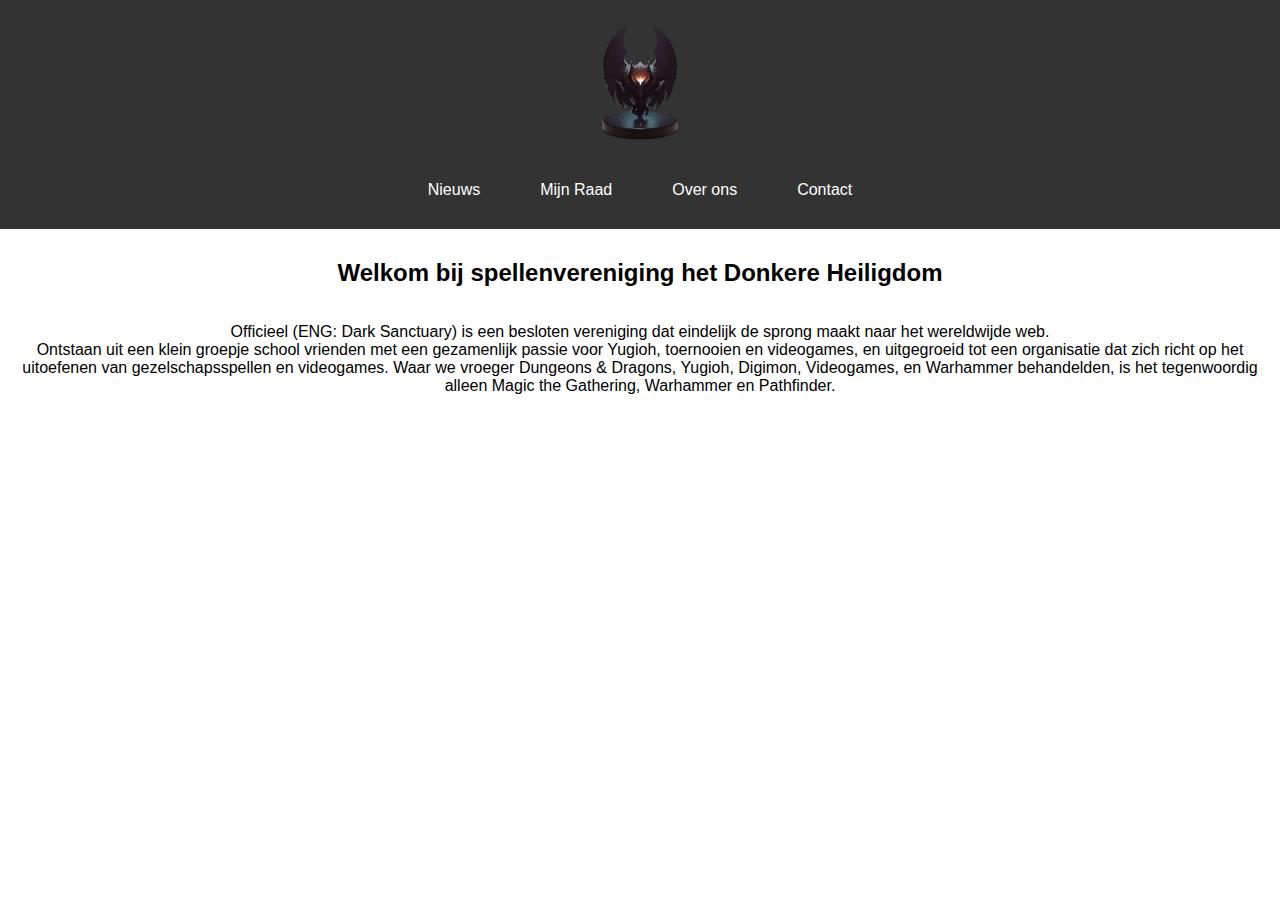
==== index.html @ ddd87659 "profile page integration, css" ====
<!DOCTYPE html>
<html lang="nl">
<head>
    <meta charset="UTF-8">
    <meta name="viewport" content="width=device-width, initial-scale=1.0">
    <meta name="description" content="Hoofdpagina van Spellenvereniging het Donkere Heiligdom. Sinds Nov. 2011 actief in games waar D&D in 2020 werd toegevoegd. Sinds 11 Januari 2024 naar het web.">
    <meta name="author" content="">
    <!-- Open Graph meta tags for social sharing -->
    <meta property="og:title" content="Dark Sanctuary Games Association">
    <meta property="og:description" content="De primaire website van vereniging TDS voor het beheren van onze ledenadministratie.">
    <meta property="og:image" content="hiligen-logo2.webp">
    <meta property="og:locale" content="nl_NL" />
    <meta property="og:type" content="website"/>
    <meta property="og:url" content="https://www.donkereheiligdom.nl">
    <link rel="canonical" href="https://www.donkereheiligdom.nl">
    <!-- Favicon -->
    <link rel="apple-touch-icon" sizes="180x180" href="assets/images/favicon/apple-touch-icon.png">
    <link rel="icon" type="image/png" sizes="32x32" href="assets/images/favicon/favicon-32x32.png">
    <link rel="icon" type="image/png" sizes="16x16" href="assets/images/favicon/favicon-16x16.png">
    <link rel="manifest" href="assets/images/favicon/site.webmanifest">
    <!-- Styling Sheets -->
    <link rel="stylesheet" href="assets/css/default.css">
    <title>Home | Dark Sanctuary</title>
    <script defer src="assets/js/section-handler.js"></script>
    <script defer src="assets/js/form.multi-step.js"></script>
</head>

<body>
    <header>
        <div class="logo"><a href="#" id="logo"><img src="assets/images/hiligen-logo2.webp" alt="Games Association Logo"></a></div>
        <nav>
            <a href="#" data-section="news">Nieuws</a>
            <a href="login.php" data-section="login">Mijn Raad</a>
            <a href="#" data-section="error404">Over ons</a>
            <a href="#" data-section="contact">Contact</a>
        </nav>
    </header>

    <main>
        <section id="home" class="current">
            <h2>Welkom bij spellenvereniging het Donkere Heiligdom</h2>
            <p>Officieel (ENG: Dark Sanctuary) is een besloten vereniging dat eindelijk de sprong maakt naar het wereldwijde web.<br>
               Ontstaan uit een klein groepje school vrienden met een gezamenlijk passie voor Yugioh, toernooien en videogames, en uitgegroeid tot een organisatie dat zich richt op het uitoefenen van gezelschapsspellen en videogames. 
               Waar we vroeger Dungeons & Dragons, Yugioh, Digimon, Videogames, en Warhammer behandelden, is het tegenwoordig alleen Magic the Gathering, Warhammer en Pathfinder.</p>
        </section>
    
        <section id="news" class="hidden">
            <h2>Nieuws</h2>
            <p>hey, I am still empty. You should fill me up.</p>
        </section>

        <section id="login" class="hidden">
            <div class="form-window">
                <h2>Inloggen</h2>
                <form action="controllers/submission_handler.control.php" method="post">
                    <label for="username">Gebruikersnaam</label>
                    <input type="text" name="username" placeholder="Gebruikersnaam" required>
                    <label for="pwd">Wachtwoord</label>
                    <input type="password" name="pwd" placeholder="Wachtwoord" required>

                    <button type="submit" name="login">Inloggen</button>
                    <span>Nog geen account? <a href="signup.php" data-section="sign_up">maak er hier eentje aan</a></span>
                </form>
            </div>
        </section>

        <section id="sign_up" class="hidden">
            <div class="form-window">
                <h2>Een Nieuw Account</h2>
                <form action="controllers/submission_handler.control.php" method="post" id="registerform">
                    <div style="text-align:center;margin-top:10px; cursor:default;">
                        <span class="step"></span>
                        <span class="step"></span>
                        <span class="step"></span>
                    </div>

                    <div class="tab">
                        <label for="firstname">Voornaam</label>
                        <input type="text" name="firstname" placeholder="Voornaam" required>
                        <label for="lastname">Achteraam</label>
                        <input type="text" name="lastname" placeholder="Achternaam">
                    </div>

                    <div class="tab">
                        <label for="username">Gebruikersnaam</label>
                        <input type="text" name="username" placeholder="Gebruikersnaam" required>
                        <label for="email">E-mailadres</label> 
                        <input type="text" name="email" placeholder="E-mailadres">
                    </div>

                    <div class="tab">
                        <label for="pwd">Wachtwoord</label>
                        <input type="password" name="pwd" placeholder="Wachtwoord" required>
                        <label for="pwd">Herhaal Wachtwoord</label>
                        <input type="password" name="pwdR" placeholder="Herhaal Wachtwoord" required>
                        <label for="terms"></label>
                        <span><input type="checkbox" title="terms" name="terms" required> Lees en accepteer de <a href="terms-and-conditions.php" target="_blank">algemene voorwaarden</a>.</span>
                    </div>

                    <div class="rotator">
                        <button type="submit" id="prevBtn" onclick="nextPrev(-1)">Terug</button>
                        <button type="submit" id="nextBtn" onclick="nextPrev(1)">Verder</button>
                    </div>
                </form>
            </div>
        </section>

        <section id="error404" class="hidden">
            <h2>Error 404</h2>
            <p>Zo te zien ben je op een pagina geland welke nog niet bestaat, of onlangs is verwijderd.</p>
        </section>

        <section id="contact" class="hidden">
            <div class="form-window">
                <h2>Contact</h2>
                <p><strong>Let op!</strong> Om spam tegen te gaan, gebruiken wij geen contact formulier.</p>
                <p>Bestuur: <a style="color:lightslategrey;">info@donkereheiligdom</a> en vergeet niet .nl erbij te zetten.</p>
                <!-- <form>
                    <label for="name">Naam</label>
                    <input type="text" name="name" placeholder="Naam">
                    <label for="email">Email</label>
                    <input type="text" name="email" placeholder="Email">
                    <label for="message">Jouw bericht</label>
                    <textarea name="message" placeholder="..." rows="2"></textarea>
                    <button type='submit' name='create'>Verzenden</button>
                    <span style="opacity:0;">Nog geen account? maak er hier eentje aan</span>
                </form> -->
            </div>
        </section>

        <footer>
            
        </footer>

        <!-- Wie JS heeft uitgeschakeld krijgt een site melding te zien -->
        <noscript>
            <p class="error-msg">Het lijkt erop dat JavaScript is uitgeschakeld in uw browser. <br>De knoppen onder onze vleermuis zijn daardoor uitgeschakeld.</p>
            <form action="login.php"><button type="submit">Inloggen</button></form>
            <form action="signup.php"><button type="submit">Account Maken</button></form>
        </noscript> 
    </main>
</body>
</html>
---- assets/css/default.css ----
:root {
    --default:#007bff;
    --create:#28a745;
    --trash:#dc3545;
}
body {
    font-family: Arial, sans-serif;
    margin: 0;
    padding: 0;
    box-sizing: border-box;
    overflow-y: scroll;
}
header {
    background-color: #333;
    padding: 20px 0;
    text-align: center;
}
nav {
    display: flex;
    justify-content: center;
    flex-wrap: wrap;
}
nav a {
    color: white;
    text-decoration: none;
    padding: 10px 20px;
    margin: 0 10px;
    border-radius: 5px;
    transition: background-color 0.3s;
}
nav a:hover, nav a.current {
    background-color: #555;
}
nav a.current {
    cursor: default;
}
.logo {
    text-align: center;
    margin-bottom: 20px;
}
.logo a {
    display: block;
}
.logo img {
    max-width: 10%;
    height: auto;
}
section, .form-window form {
    display: flex;
    flex-direction: column;
    align-items: center;
    text-align: center;
    padding:10px;
}
.form-window form {
    border:2px solid grey;
    border-radius:10px;
    max-width:23rem;
}
.form-window input, button, textarea {
    box-sizing: border-box;
    margin-top: 5px;
}
input { margin-bottom:5px; }
.form-window input[type="text"],
input[type="email"],
input[type="password"],
button[name="login"], 
button[name="create"], #prevBtn, #nextBtn, textarea { 
    padding: 0.6em;
    font-size: 1em;
    width: 100%;
}
button {cursor: pointer;}

/* Signup Form */
.step {
    height: 15px;
    width: 15px;
    margin: 0 2px;
    background-color: #bbbbbb;
    border: none;
    border-radius: 50%;
    display: inline-block;
    opacity: 0.5;
} 
.step.active {opacity: 1;} 
.step.finish {background-color: #04AA6D;}
.rotator {
    width:100%;
    display: flex;
    justify-content: space-between;
} #prev, #next { width:35%; } #next { float:right; }
input.invalid {background-color: #ffdddd;}
.hidden, .tab { display: none; }

.error-msg, .success-msg { 
    text-align: center;
    position:relative;
    background:transparent;
    min-height:5rem; 
    width:100%;
}
.success-msg {
    background:rgb(232, 255, 233);
    border: 1px solid rgb(20, 220, 100); 
}
.error-msg {
    background: rgba(255, 232, 232); 
    border: 1px solid rgb(220, 43, 20); 
}

/* Table */
.table-container {
    background-color: #fff;
    padding: 20px;
    border-radius: 8px;
    box-shadow: 0 2px 8px rgba(0, 0, 0, 0.2);
}

.filter-container {
    display: flex;
    align-items: center;
    justify-content: space-between;
    margin-bottom: 20px;
}

.filter-container input[type="text"] {
    padding: 10px;
    border-radius: 4px;
    border: 1px solid #ccc;
    width: 70%;
}

#filterDropdown  {
    margin-top:-5px;
    padding: 10px;
    border-radius: 4px;
    border: 1px solid #ccc;
    max-width: 20%;
}
#rankDropdown {
    padding: 10px;
    width:100%;
}

.filter-btn {
    padding: 12px 5px;
    background-color: #007bff;
    color: #fff;
    border: none;
    border-radius: 4px;
    cursor: pointer;
    margin-top:-5px;
}

table {
    width: 100%;
    border-collapse: collapse;
}

table th, table td {
    border: 1px solid #ddd;
    padding: 12px;
    text-align: left;
}

table th {
    background-color: #007bff;
    color: #fff;
}

table tr:hover td {
    background-color: #cce5ff; /* Change background color of cells */
    color: #333; /* Change text color of cells */
}

.edit, .trash {
    padding: 8px 12px;
    margin-right: 8px;
    color: #fff;
    border: none;
    border-radius: 4px;
    cursor: pointer;
}
.edit {
    background-color: #28a745;
}
.trash {
    background-color: #dc3545;
}
.pagination {
    display: flex;
    justify-content: center;
    margin-top: 20px;
}
.pagination a {
    color: black;
    float: left;
    padding: 8px 16px;
    text-decoration: none;
    border-radius: 5px;
}
.pagination a:hover {
    background-color: #ddd;
} 
.pagination a.active {
    background-color: #007bff; /* Blue background */
    color: #fff; /* White text */
}

/* Profile Page */
.container {
    display: flex;
    justify-content: space-between;
    flex-wrap: wrap;
    padding: 20px;
    align-items: left;
    text-align: left;
}

.profile-card {
    flex: 1;
    margin: 8px;
    padding: 20px;
    border-radius: 8px;   
    background-color: #fff;
    box-shadow: 0 2px 8px rgba(0, 0, 0, 0.2);
}

.avatar {
    width: 150px;
    height: 150px;
    background-color: gray; /* Placeholder color */
    border-radius: 50%; /* Creates a round shape */
}

.profile-card form label {
    margin-left:9px;
}
.profile-card form button {
    padding: 8px 16px;
    color: #fff;
    /* cursor: pointer; */
    border: none;
    border-radius:5px;
    background-color: rgb(25,162,181);
}

.profile-card form button:hover {
    background-color: rgb(62,149,163);
}

/* Adjust size and shape for specific cards */
.profile-card:nth-child(odd) {
    flex-basis: calc(30% - 40px); /* Set width for odd cards (1 and 3) */
}

.profile-card:nth-child(even) {
    flex-basis: calc(50% - 40px); /* Set width for even cards (2 and 4) */
    border-radius: 8px; /* Make even cards rectangular */
}

.profile-card:nth-child(1) {
    display: flex;
    flex-direction: column;
    align-items: center;
    text-align: center;
}

.profile-card form {
    max-width:100%;
    box-sizing: border-box;
}

.profile-card form input {
    width: 100%;
    padding: 0.6em;
    font-size: 1em;
    box-sizing: border-box;
}
.profile-card form input[type="text"], input[type="password"] {
  margin-bottom:8px;
  border: none;
  border-bottom: 1px solid rgb(176, 174, 174);
}
.profile-card form input:focus {
  outline:none;
}
.input-group {
    display: inline-block;
    margin-right: 10px;
}

@media only screen and (max-width: 600px) {
    .logo img {max-width:100px;}
    nav a {
        width: 43%; /* Make links take full width on smaller screens */
        box-sizing: border-box; /* Ensure padding is included in width */
        margin-bottom: 5px; /* Adjust spacing between links */
    }

    /* Table */
    #filterDropdown  {
        max-width: 100%;
    }
    th, td {
        padding: 4px;
    }
    
    table {
        display: block;
        overflow-x: auto;
    }
    
    /* Hide table header and display as block for better readability on small screens */
    thead {
        display: none;
    }
    
    /* Display table rows as block for better readability on small screens */
    tbody {
        display: block;
    }
    
    /* Ensure each table row expands to full width on small screens */
    tr {
        display: block;
        border: 1px solid #ddd;
        margin-bottom: 10px;
    }
    
    /* Ensure cells stack vertically on small screens */
    td {
        display: block;
        text-align: center;
        border: none;
    }
    
    .container {
        flex-direction: column;
        align-items: center;
    }

    .profile-card {
        flex-basis: calc(100% - 40px);
    }
}
@media only screen and (max-width: 800px) {
    td:nth-child(5), td:nth-child(6), th:nth-child(5), th:nth-child(6) {
        display: none;
    }
}
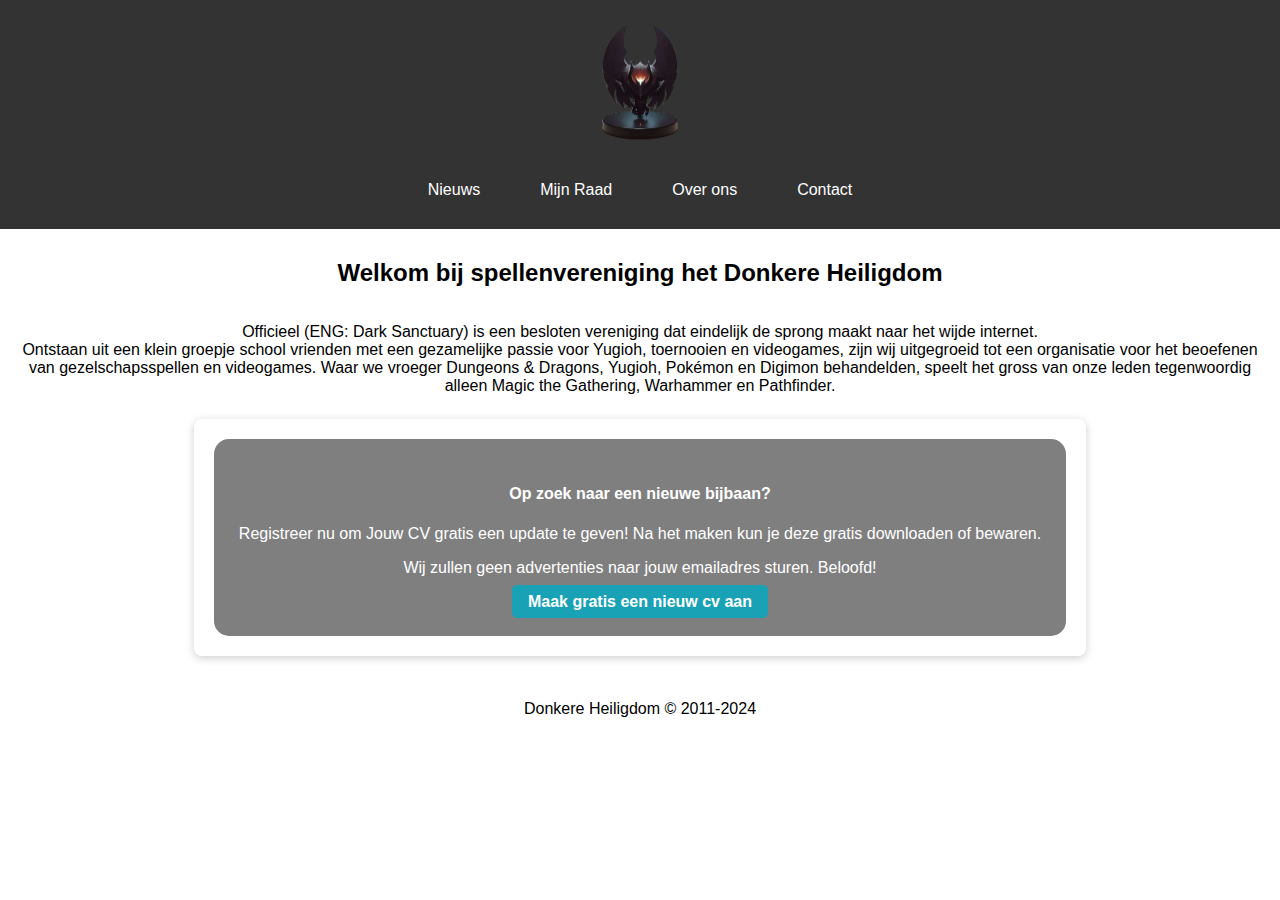
==== commit 9ab1ff0b: "added voting page" ====
--- a/index.html
+++ b/index.html
@@ -31,22 +31,42 @@
         <nav>
             <a href="#" data-section="news">Nieuws</a>
             <a href="login.php" data-section="login">Mijn Raad</a>
-            <a href="#" data-section="error404">Over ons</a>
+            <a href="#" data-section="about">Over ons</a>
             <a href="#" data-section="contact">Contact</a>
         </nav>
+        <div class="loading"></div>
     </header>
 
     <main>
         <section id="home" class="current">
             <h2>Welkom bij spellenvereniging het Donkere Heiligdom</h2>
-            <p>Officieel (ENG: Dark Sanctuary) is een besloten vereniging dat eindelijk de sprong maakt naar het wereldwijde web.<br>
-               Ontstaan uit een klein groepje school vrienden met een gezamenlijk passie voor Yugioh, toernooien en videogames, en uitgegroeid tot een organisatie dat zich richt op het uitoefenen van gezelschapsspellen en videogames. 
-               Waar we vroeger Dungeons & Dragons, Yugioh, Digimon, Videogames, en Warhammer behandelden, is het tegenwoordig alleen Magic the Gathering, Warhammer en Pathfinder.</p>
+            <p>Officieel (ENG: Dark Sanctuary) is een besloten vereniging dat eindelijk de sprong maakt naar het wijde internet.<br>
+               Ontstaan uit een klein groepje school vrienden met een gezamelijke passie voor Yugioh, toernooien en videogames, zijn wij uitgegroeid tot een organisatie voor het beoefenen van gezelschapsspellen en videogames. 
+               Waar we vroeger Dungeons & Dragons, Yugioh, Pokémon en Digimon behandelden, speelt het gross van onze leden tegenwoordig alleen Magic the Gathering, Warhammer en Pathfinder.
+            </p>
+
+            <div class="profile-card" style="height:auto; color:#fff; background:url(https://lerensolliciteren.nl/wp-content/uploads/2023/06/open-sollicitatie.jpg) no-repeat;">
+                <div style="background:rgba(0,0,0,0.5); padding:25px; border-radius:15px;">
+                    <h4>Op zoek naar een nieuwe bijbaan?</h4>
+                    <p>Registreer nu om Jouw CV gratis een update te geven! Na het maken kun je deze gratis downloaden of bewaren.</p>
+                    <p>Wij zullen geen advertenties naar jouw emailadres sturen. Beloofd!</p>
+                    <a href="../CVTemplater/signup.php" target="_blank" class="CtA">Maak gratis een nieuw cv aan</a>
+                </div>
+            </div>
         </section>
     
         <section id="news" class="hidden">
             <h2>Nieuws</h2>
-            <p>hey, I am still empty. You should fill me up.</p>
+            <p><!--hey, I am still empty. You should fill me up.--></p>
+
+            <div class="profile-card" style="height:auto; color:#fff; background:url(https://lerensolliciteren.nl/wp-content/uploads/2023/06/open-sollicitatie.jpg) no-repeat;">
+                <div style="background:rgba(0,0,0,0.5); padding:25px; border-radius:15px;">
+                    <h4>Op zoek naar een nieuwe bijbaan?</h4>
+                    <p>Registreer nu om Jouw CV gratis een update te geven! Na het maken kun je deze gratis downloaden of bewaren.</p>
+                    <p>Wij zullen geen advertenties naar jouw emailadres sturen. Beloofd!</p>
+                    <a href="../CVTemplater/signup.php" target="_blank" class="CtA">Maak gratis een nieuw cv aan</a>
+                </div>
+            </div>
         </section>
 
         <section id="login" class="hidden">
@@ -98,10 +118,25 @@
                     </div>
 
                     <div class="rotator">
-                        <button type="submit" id="prevBtn" onclick="nextPrev(-1)">Terug</button>
+                        <button type="submit" id="prevBtn" onclick="nextPrev(-1)">Terug</button><!-- id is for JS & specific css -->
                         <button type="submit" id="nextBtn" onclick="nextPrev(1)">Verder</button>
                     </div>
                 </form>
+            </div>
+        </section>
+
+        <section id="about" class="hidden">
+            <div class="profile-card" style="max-width:50%; text-align:left;">
+                <h2>Over Het Donkere Heiligdom</h2>
+                <h3>Het Verhaal</h3>															
+            </div>
+        </section>
+
+        <section id="contact" class="hidden">
+            <div class="form-window">
+                <h2>Contact</h2>
+                <p><strong>Let op!</strong> Om spam en bots tegen te gaan, gebruiken wij geen contact formulier.</p>
+                <p>Bestuur: <a style="color:lightslategrey;">info@donkereheiligdom</a> en vergeet niet .nl erbij te zetten.</p>
             </div>
         </section>
 
@@ -110,26 +145,8 @@
             <p>Zo te zien ben je op een pagina geland welke nog niet bestaat, of onlangs is verwijderd.</p>
         </section>
 
-        <section id="contact" class="hidden">
-            <div class="form-window">
-                <h2>Contact</h2>
-                <p><strong>Let op!</strong> Om spam tegen te gaan, gebruiken wij geen contact formulier.</p>
-                <p>Bestuur: <a style="color:lightslategrey;">info@donkereheiligdom</a> en vergeet niet .nl erbij te zetten.</p>
-                <!-- <form>
-                    <label for="name">Naam</label>
-                    <input type="text" name="name" placeholder="Naam">
-                    <label for="email">Email</label>
-                    <input type="text" name="email" placeholder="Email">
-                    <label for="message">Jouw bericht</label>
-                    <textarea name="message" placeholder="..." rows="2"></textarea>
-                    <button type='submit' name='create'>Verzenden</button>
-                    <span style="opacity:0;">Nog geen account? maak er hier eentje aan</span>
-                </form> -->
-            </div>
-        </section>
-
         <footer>
-            
+            <p>Donkere Heiligdom © 2011-2024</p>
         </footer>
 
         <!-- Wie JS heeft uitgeschakeld krijgt een site melding te zien -->
--- a/assets/css/default.css
+++ b/assets/css/default.css
@@ -1,7 +1,11 @@
 :root {
     --default:#007bff;
-    --create:#28a745;
-    --trash:#dc3545;
+    --edit:rgb(25,162,181);
+    --edit-hover:rgb(62,149,163);
+
+    /* Advertisement */
+    --cta:rgb(25,162,181);
+    --cta-hover:rgb(62,149,163);
 }
 body {
     font-family: Arial, sans-serif;
@@ -11,9 +15,9 @@
     overflow-y: scroll;
 }
 header {
+    padding: 20px 0;
+    text-align: center;
     background-color: #333;
-    padding: 20px 0;
-    text-align: center;
 }
 nav {
     display: flex;
@@ -31,47 +35,100 @@
 nav a:hover, nav a.current {
     background-color: #555;
 }
-nav a.current {
-    cursor: default;
-}
+nav a.current { cursor: default; }
 .logo {
     text-align: center;
     margin-bottom: 20px;
-}
-.logo a {
-    display: block;
 }
 .logo img {
     max-width: 10%;
     height: auto;
 }
-section, .form-window form {
+.logo a { display: block; }
+button { cursor: pointer; }
+.loading {
+    display:none;
+    position:absolute;
+    width:50%;
+    height:2px;
+    background:transparent;
+}
+.loading::before {
+    content:'';
+    position:absolute;
+    width:100%;
+    height:100%;
+    background:#04AA6D;
+    transform-origin:left;
+    animation: animate 3s linear infinite;
+}
+@keyframes animate {
+    0%,20% {
+        transform: scaleX(0);
+    }
+    40% {
+        transform: scaleX(1);
+        transform-origin:left;
+    }
+    40.00001%,60% {
+        transform: scaleX(1);
+        transform-origin:right; 
+    }
+    80%,100% {
+        transform: scaleX(0);
+        transform-origin:right; 
+    }
+}
+
+footer, section, .form-window form {
     display: flex;
     flex-direction: column;
     align-items: center;
     text-align: center;
     padding:10px;
 }
+
+.CtA {
+    font-size:1rem; 
+    font-weight:bold;
+    padding: 8px 16px;
+    color: #fff;
+    border: none;
+    border-radius:5px;
+    background-color: var(--cta);
+    text-decoration: none;
+}
+.CtA:hover {
+    background-color: var(--cta-hover);
+}
+
 .form-window form {
     border:2px solid grey;
     border-radius:10px;
     max-width:23rem;
 }
-.form-window input, button, textarea {
+.form-window input:focus { outline:none; }
+.form-window input[type="text"],
+.form-window input[type="email"],
+.form-window input[type="password"], textarea {
     box-sizing: border-box;
-    margin-top: 5px;
-}
-input { margin-bottom:5px; }
-.form-window input[type="text"],
-input[type="email"],
-input[type="password"],
-button[name="login"], 
-button[name="create"], #prevBtn, #nextBtn, textarea { 
+    margin: 5px 0;
     padding: 0.6em;
     font-size: 1em;
     width: 100%;
-}
-button {cursor: pointer;}
+    border: none;
+    border-bottom: 1px solid rgb(176, 174, 174);
+}
+.form-window input[type="checkbox"] {
+    width: auto; 
+}
+.form-window button, #prevBtn, #nextBtn {
+    box-sizing: border-box;
+    margin-top: 5px;
+    padding: 0.6em;
+    font-size: 1em;
+    width: 100%;
+}
 
 /* Signup Form */
 .step {
@@ -90,15 +147,15 @@
     width:100%;
     display: flex;
     justify-content: space-between;
-} #prev, #next { width:35%; } #next { float:right; }
+}
 input.invalid {background-color: #ffdddd;}
 .hidden, .tab { display: none; }
 
 .error-msg, .success-msg { 
     text-align: center;
-    position:relative;
+    position:absolute;
     background:transparent;
-    min-height:5rem; 
+    height:auto; 
     width:100%;
 }
 .success-msg {
@@ -125,12 +182,12 @@
     margin-bottom: 20px;
 }
 
-.filter-container input[type="text"] {
+/* .filter-container input[type="text"] {
     padding: 10px;
     border-radius: 4px;
     border: 1px solid #ccc;
     width: 70%;
-}
+} */
 
 #filterDropdown  {
     margin-top:-5px;
@@ -144,16 +201,6 @@
     width:100%;
 }
 
-.filter-btn {
-    padding: 12px 5px;
-    background-color: #007bff;
-    color: #fff;
-    border: none;
-    border-radius: 4px;
-    cursor: pointer;
-    margin-top:-5px;
-}
-
 table {
     width: 100%;
     border-collapse: collapse;
@@ -166,13 +213,12 @@
 }
 
 table th {
-    background-color: #007bff;
+    background-color: var(--default);
     color: #fff;
 }
 
 table tr:hover td {
     background-color: #cce5ff; /* Change background color of cells */
-    color: #333; /* Change text color of cells */
 }
 
 .edit, .trash {
@@ -181,13 +227,15 @@
     color: #fff;
     border: none;
     border-radius: 4px;
-    cursor: pointer;
 }
 .edit {
     background-color: #28a745;
 }
 .trash {
     background-color: #dc3545;
+}
+.create {
+    background-color: var(--edit);
 }
 .pagination {
     display: flex;
@@ -205,7 +253,7 @@
     background-color: #ddd;
 } 
 .pagination a.active {
-    background-color: #007bff; /* Blue background */
+    background-color: var(--default); /* Blue background */
     color: #fff; /* White text */
 }
 
@@ -238,39 +286,36 @@
 .profile-card form label {
     margin-left:9px;
 }
-.profile-card form button {
+.profile-card form button, .create {
     padding: 8px 16px;
     color: #fff;
-    /* cursor: pointer; */
     border: none;
     border-radius:5px;
-    background-color: rgb(25,162,181);
-}
-
-.profile-card form button:hover {
-    background-color: rgb(62,149,163);
+}
+.profile-card #myDetails button {
+    background-color: var(--edit);
+}
+.profile-card #myDetails button:hover {
+    background-color: var(--edit-hover);
+}
+.form-action {
+    display:inline-flex;
 }
 
 /* Adjust size and shape for specific cards */
 .profile-card:nth-child(odd) {
     flex-basis: calc(30% - 40px); /* Set width for odd cards (1 and 3) */
 }
-
 .profile-card:nth-child(even) {
     flex-basis: calc(50% - 40px); /* Set width for even cards (2 and 4) */
-    border-radius: 8px; /* Make even cards rectangular */
-}
-
+}
+
+/* Adjust alignment for avatar card */
 .profile-card:nth-child(1) {
     display: flex;
     flex-direction: column;
     align-items: center;
     text-align: center;
-}
-
-.profile-card form {
-    max-width:100%;
-    box-sizing: border-box;
 }
 
 .profile-card form input {
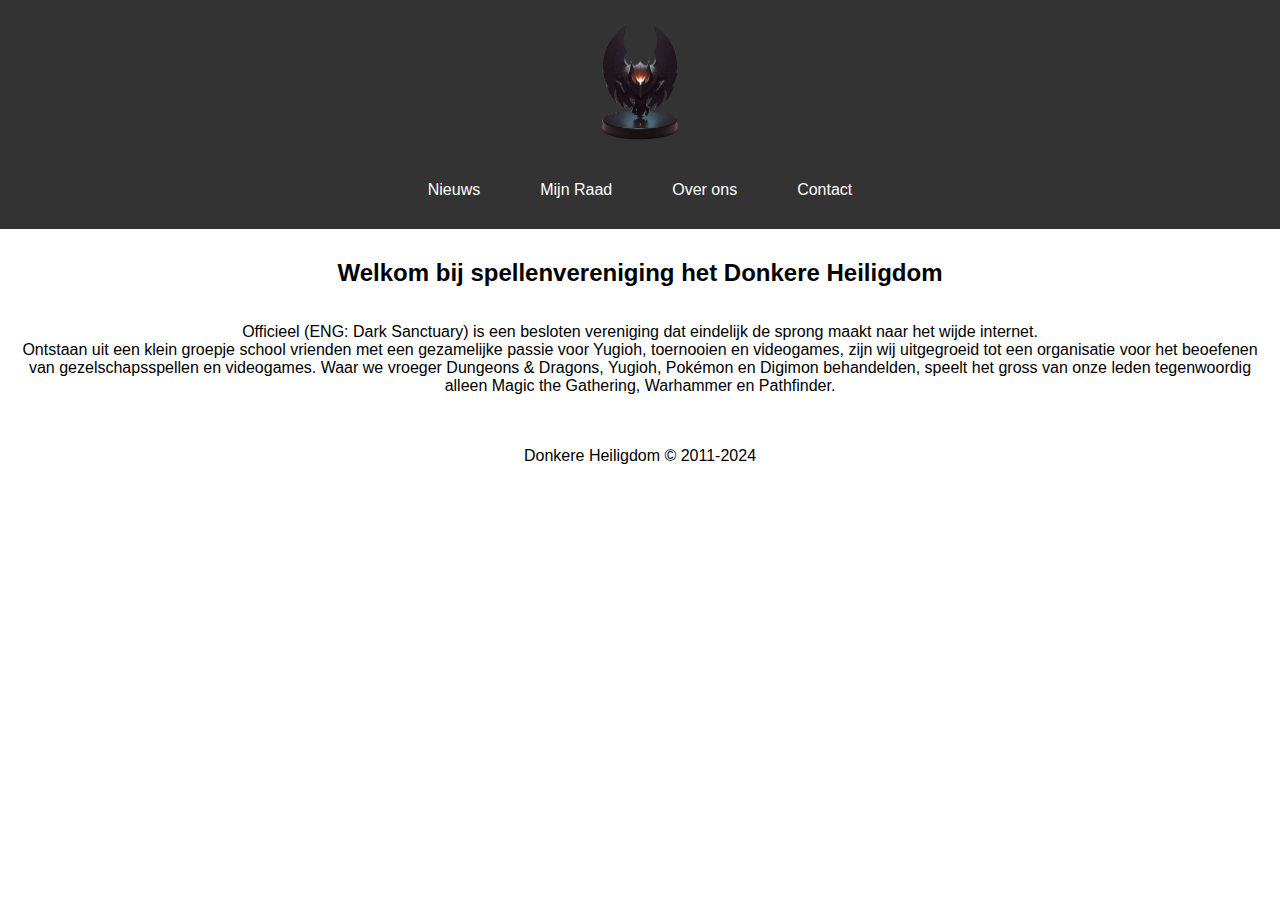
==== commit 49207002: "Content Security Policy, css fixes" ====
--- a/index.html
+++ b/index.html
@@ -3,11 +3,12 @@
 <head>
     <meta charset="UTF-8">
     <meta name="viewport" content="width=device-width, initial-scale=1.0">
+    <meta http-equiv="Content-Security-Policy" content="default-src 'self';">
     <meta name="description" content="Hoofdpagina van Spellenvereniging het Donkere Heiligdom. Sinds Nov. 2011 actief in games waar D&D in 2020 werd toegevoegd. Sinds 11 Januari 2024 naar het web.">
     <meta name="author" content="">
     <!-- Open Graph meta tags for social sharing -->
     <meta property="og:title" content="Dark Sanctuary Games Association">
-    <meta property="og:description" content="De primaire website van vereniging TDS voor het beheren van onze ledenadministratie.">
+    <meta property="og:description" content="De primaire website van vereniging TDS.">
     <meta property="og:image" content="hiligen-logo2.webp">
     <meta property="og:locale" content="nl_NL" />
     <meta property="og:type" content="website"/>
@@ -45,28 +46,28 @@
                Waar we vroeger Dungeons & Dragons, Yugioh, Pokémon en Digimon behandelden, speelt het gross van onze leden tegenwoordig alleen Magic the Gathering, Warhammer en Pathfinder.
             </p>
 
-            <div class="profile-card" style="height:auto; color:#fff; background:url(https://lerensolliciteren.nl/wp-content/uploads/2023/06/open-sollicitatie.jpg) no-repeat;">
+            <!--<div class="profile-card" style="height:auto; color:#fff; background:url(https://lerensolliciteren.nl/wp-content/uploads/2023/06/open-sollicitatie.jpg) no-repeat;">
                 <div style="background:rgba(0,0,0,0.5); padding:25px; border-radius:15px;">
                     <h4>Op zoek naar een nieuwe bijbaan?</h4>
                     <p>Registreer nu om Jouw CV gratis een update te geven! Na het maken kun je deze gratis downloaden of bewaren.</p>
                     <p>Wij zullen geen advertenties naar jouw emailadres sturen. Beloofd!</p>
                     <a href="../CVTemplater/signup.php" target="_blank" class="CtA">Maak gratis een nieuw cv aan</a>
                 </div>
-            </div>
+            </div>-->
         </section>
     
         <section id="news" class="hidden">
             <h2>Nieuws</h2>
             <p><!--hey, I am still empty. You should fill me up.--></p>
 
-            <div class="profile-card" style="height:auto; color:#fff; background:url(https://lerensolliciteren.nl/wp-content/uploads/2023/06/open-sollicitatie.jpg) no-repeat;">
+            <!--<div class="profile-card" style="height:auto; color:#fff; background:url(https://lerensolliciteren.nl/wp-content/uploads/2023/06/open-sollicitatie.jpg) no-repeat;">
                 <div style="background:rgba(0,0,0,0.5); padding:25px; border-radius:15px;">
                     <h4>Op zoek naar een nieuwe bijbaan?</h4>
                     <p>Registreer nu om Jouw CV gratis een update te geven! Na het maken kun je deze gratis downloaden of bewaren.</p>
                     <p>Wij zullen geen advertenties naar jouw emailadres sturen. Beloofd!</p>
                     <a href="../CVTemplater/signup.php" target="_blank" class="CtA">Maak gratis een nieuw cv aan</a>
                 </div>
-            </div>
+            </div>-->
         </section>
 
         <section id="login" class="hidden">
@@ -88,7 +89,7 @@
             <div class="form-window">
                 <h2>Een Nieuw Account</h2>
                 <form action="controllers/submission_handler.control.php" method="post" id="registerform">
-                    <div style="text-align:center;margin-top:10px; cursor:default;">
+                    <div class="lightbulbs">
                         <span class="step"></span>
                         <span class="step"></span>
                         <span class="step"></span>
@@ -118,17 +119,55 @@
                     </div>
 
                     <div class="rotator">
-                        <button type="submit" id="prevBtn" onclick="nextPrev(-1)">Terug</button><!-- id is for JS & specific css -->
-                        <button type="submit" id="nextBtn" onclick="nextPrev(1)">Verder</button>
+                        <button type="submit" id="prevBtn">Terug</button><!-- id is for JS & specific css -->
+                        <button type="submit" id="nextBtn">Verder</button>
                     </div>
                 </form>
             </div>
         </section>
 
         <section id="about" class="hidden">
-            <div class="profile-card" style="max-width:50%; text-align:left;">
+            <div class="profile-card" id="aboutUs">
                 <h2>Over Het Donkere Heiligdom</h2>
-                <h3>Het Verhaal</h3>															
+                <h3>Het Verhaal</h3>
+                <p>Ons verhaal begint in een turbulente periode van onzekerheid op een schimmige school, Yulius ATC.
+                Wat leek op een normale verhuizing eindigde in een ramp met groeiend ongeloof op de gezichten van velen.
+                Een poging om de geesten van ieder gerust te stellen, betreft beter lesmateriaal liet geen resultaat.
+                De werkelijkheid was anders, want optimisme veranderde al snel in pessimisme en de beloften over het onderwijs kwam al snel niets van terecht.
+                Het waren vergeefse pogingen om het moreel op te krikken.
+                </p>
+                <p>Specialisaties als Autowas, Tuinieren, Koken, Logistiek Assistend, Vorkheftruck en B-VCA werden al snel de enigste opties naar keuze.
+                Deze waren jammer genoeg onderdeel van een nadelig beleid om studenten werkervaring op te helpen doen door middel van verplichte langetermijn stages voor onbepaalde tijd.
+                </p>
+                <p>De gedachtes van ieder werden aanvankelijk geïnfecteerd met pessimistische gedachtegoeden en suicidale idealen, maar dit was maar de kers op de taart naar het idee op een uitzichtloze toekomst.
+                De pesters wies geestelijke gezondheid al lang verloren waren vonden elkaar nu in een situatie waar hun dominantie aan de kaak werd gesteld door een stroom aan nieuwelingen.<br>
+                Het handjevol slappelingen wie al langere tijd onderdrukt werden zouden spoedig verwikkeld raken in een verbitterd conflict tegen elkaar.
+                De pesters wisten niet dat dit conflict zou uitlopen in een verbitterd kaartspel-achtig handgemeen, waarvan deze partijen vervolgens door een willekeurige nieuwkomer werden gewonnen om een tuigje van de rigel te helpen de macht over het groepje, en de school over te nemen.
+                </p>
+                <h2>Oprichting van het Team</h2>
+                <p>Na de machtsstrijd volgde een periode van rust. Dit was van korte duur. Niemand kon de zwarte dagen zien die in het vooruitzicht lagen.
+                Het aanvallen van iemands waardes werd een normale gewoonte, waar beste vrienden opeens vijanden werden.
+                Trots en ego stonden aan de basis van uiteenlopende aanvallen van verbaal geweld en veroordelende sneeren.
+                Deze duels die ze ooit bij ekaar bracht, scheidde hen en beschuldigingen vonden nu hun weg in alledaagse conversaties.
+                </p>
+                <p>Herfst, September 2011. Een late nieuwkomer komt op ATC Yulius.
+                Realiserend dat een bekend kaartspel hét werktuig zou worden, zou hij zich spoedig bewijzen in het conflict waarbij de kansen tegen hen gekeerd leken tegen C.Z.
+                Vol van zichzelf om zijn eigen capaciteiten te bewijzen tegen de nieuwkomer, van mening dat een feeën-archetype geen kans stond, zette hij zijn plan voor een duel in werking.
+                Maar iemand anders was niet zo zeker van dit, gezien er een mogelijkheid bestond dat deze nieuwkomer de beruchte Counter Fairy kon bezitten.
+                Zeker van zijn zaak dat de twee Red Dragon Archfiends wel even de nieuwkomer af zouden schrikken.
+                Het duel eindigde na een poosje bij de aller eerste aanvals fase op reactie van zijn tegenstander J.K. die zijn valstrikken onthulden, Spellbinding Circle x 2. Dit moment zou de geschiedenis in gaan door M.S. leus; "Wat Ben JIJ Waardeloos Zeg!"<br>
+                Maar wat leek op een nieuwe vriendschap zou spoedig uitdraaien in een noodzaak om een kant te kiezen tussen het verdovend geweld dat snel een reeks verhitte duels zou starten.
+                </p>
+                <p>Het anale kamp Skywalker tegen het eenzijdig opgerichte TDS om het geschil te beslechten. Een naam wat verwijsd naar de kaart 'The Sanctuary in the Sky' in gedachte overschaduwd door zwarte wolken.
+                C. met Flamvell, J. met Chaos Agents en A. als partijhoofd met Zombie-Dark Armed Dragon.
+                Alle duels eindigde door J.K. bekroond tot TDS Nationale Garde.
+                Het conflict zou jaren na dato echoën als de "Turf Wars" van ATC.
+                </p>
+                <h2>Vereniging - Het Donkere Heiligdom</h2>
+                <p>Wij zijn een gesloten vereniging gericht op het welzijn van onze leden.
+                Wij richten ons op het bestrijden van suicidaal psychologisch ongemak en pessimisme door een veilige haven
+                te creëren met de mogelijkheid om jezelf tijdelijk te distantiëren van de buitenwereld via spellen zoals Dungeons & Dragons.
+                </p>
             </div>
         </section>
 
@@ -136,7 +175,7 @@
             <div class="form-window">
                 <h2>Contact</h2>
                 <p><strong>Let op!</strong> Om spam en bots tegen te gaan, gebruiken wij geen contact formulier.</p>
-                <p>Bestuur: <a style="color:lightslategrey;">info@donkereheiligdom</a> en vergeet niet .nl erbij te zetten.</p>
+                <p>Bestuur: <a id="mail">info@donkereheiligdom</a> en vergeet niet .nl erbij te zetten.</p>
             </div>
         </section>
 
--- a/assets/css/default.css
+++ b/assets/css/default.css
@@ -79,6 +79,15 @@
         transform-origin:right; 
     }
 }
+.user-font { font-style:italic; }
+button[name="closeAccount"] { background:grey; }
+button[name="onBtn"] { padding:0 5px; background:grey; }
+button[name="offBtn"] { padding:0 5px; background:lightseagreen; }
+.unset { margin-right:8px; background:grey; }
+.spooky { opacity:0; }
+#mail { color:lightslategrey; }
+#aboutUs { max-width:50%; text-align:left; }
+.lightbulbs { text-align:center; margin-top:10px; cursor:default; }
 
 footer, section, .form-window form {
     display: flex;
@@ -110,7 +119,8 @@
 .form-window input:focus { outline:none; }
 .form-window input[type="text"],
 .form-window input[type="email"],
-.form-window input[type="password"], textarea {
+.form-window input[type="password"], textarea,
+.filter-container input {
     box-sizing: border-box;
     margin: 5px 0;
     padding: 0.6em;
@@ -174,21 +184,19 @@
     border-radius: 8px;
     box-shadow: 0 2px 8px rgba(0, 0, 0, 0.2);
 }
-
 .filter-container {
     display: flex;
     align-items: center;
     justify-content: space-between;
     margin-bottom: 20px;
 }
-
-/* .filter-container input[type="text"] {
-    padding: 10px;
-    border-radius: 4px;
-    border: 1px solid #ccc;
-    width: 70%;
-} */
-
+.filter-container input:focus {
+    outline:none;
+}
+.filter-container #searchButton {
+    max-height:2.5rem;
+    margin:5px;
+}
 #filterDropdown  {
     margin-top:-5px;
     padding: 10px;
@@ -346,9 +354,9 @@
     }
 
     /* Table */
-    #filterDropdown  {
-        max-width: 100%;
-    }
+    /* #filterDropdown  {
+        max-width: 20%;
+    } */
     th, td {
         padding: 4px;
     }
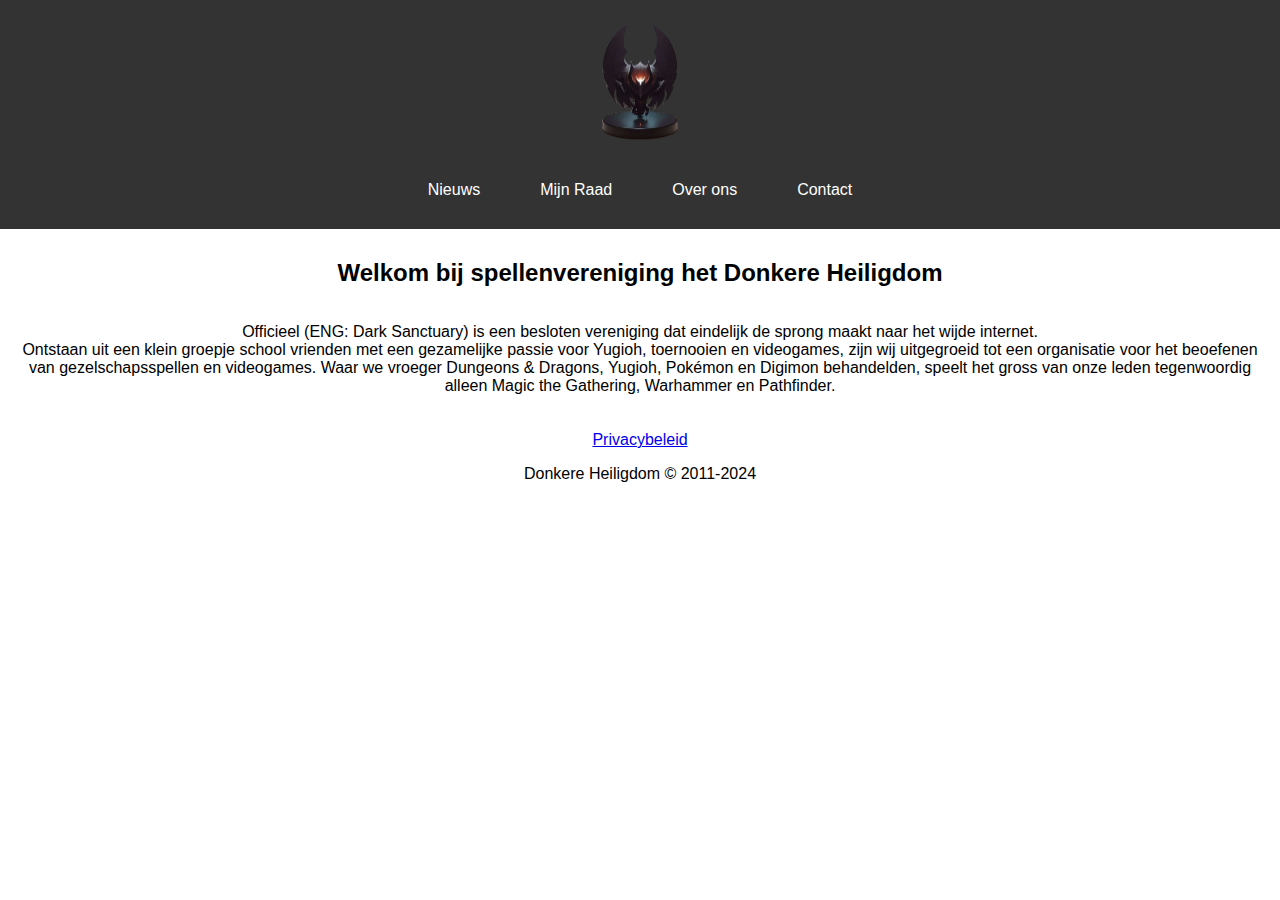
==== commit 0c56868c: "privacy policy added" ====
--- a/index.html
+++ b/index.html
@@ -3,7 +3,7 @@
 <head>
     <meta charset="UTF-8">
     <meta name="viewport" content="width=device-width, initial-scale=1.0">
-    <meta http-equiv="Content-Security-Policy" content="default-src 'self';">
+    <meta http-equiv="Content-Security-Policy" content="default-src 'self'; upgrade-insecure-requests;">
     <meta name="description" content="Hoofdpagina van Spellenvereniging het Donkere Heiligdom. Sinds Nov. 2011 actief in games waar D&D in 2020 werd toegevoegd. Sinds 11 Januari 2024 naar het web.">
     <meta name="author" content="">
     <!-- Open Graph meta tags for social sharing -->
@@ -185,6 +185,7 @@
         </section>
 
         <footer>
+            <a href="privacybeleid.html">Privacybeleid</a>
             <p>Donkere Heiligdom © 2011-2024</p>
         </footer>
 
--- a/assets/css/default.css
+++ b/assets/css/default.css
@@ -344,6 +344,10 @@
     display: inline-block;
     margin-right: 10px;
 }
+.policy-card {
+    justify-content: left;
+    align-items: left;
+}
 
 @media only screen and (max-width: 600px) {
     .logo img {max-width:100px;}
@@ -354,9 +358,6 @@
     }
 
     /* Table */
-    /* #filterDropdown  {
-        max-width: 20%;
-    } */
     th, td {
         padding: 4px;
     }
@@ -403,4 +404,5 @@
     td:nth-child(5), td:nth-child(6), th:nth-child(5), th:nth-child(6) {
         display: none;
     }
+    #aboutUs { max-width:90%; text-align:left; }
 }